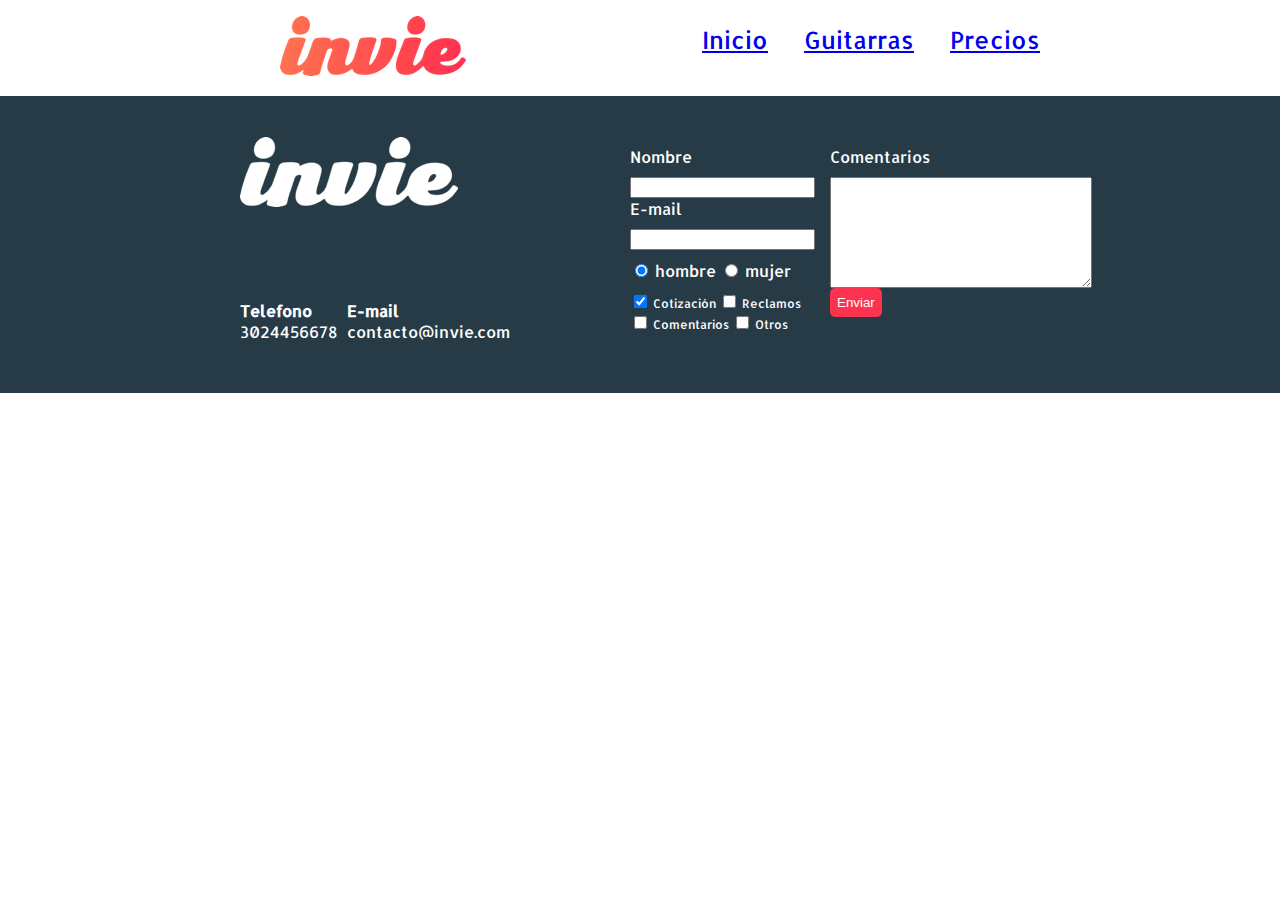
==== precios.html @ 781f2d83 "Enlazando paginaciónn interna" ====
<!DOCTYPE html>
<html>

<head>
    <title>Precios de  las mejores guitarras</title>
    <meta charset="utf-8">
    <link rel="stylesheet" href="css/invie.css"></link>
    <link href="https://fonts.googleapis.com/css?family=Allerta|Montserrat:400,700" rel="stylesheet">
</head>

<body>
    <header id="header" class="header contenedor">
        <!-- header -->
        <figure class="logotipo">
            <!-- logotipo -->
            <img src="images/invie.png" width="186" height="60" alt="Invie Logotipo">
        </figure>
        <nav class="menu">
            <!-- menú-->
            <ul>
                <li>
                    <a href="index.html">Inicio</a>
                </li>
                <li>
                    <a href="index.html#guitarras">Guitarras</a>
                </li>
                <li>
                    <a href="precios.html">Precios</a>
                </li>
            </ul>
        </nav>
    </header>

    <footer class="footer">
        <div class="contenedor">
            <div class="contacto">
                <img src="images/invie-white.png" alt="logotipo blanco" />
                <a href="tel:+573024456678"><strong>Telefono</strong> <span>3024456678</span></a>
                <a href="mailto:contacto@invie.com"><strong>E-mail</strong> <span>contacto@invie.com</span></a>
            </div>
            <form class="formulario">
                <div class="col1">
                    <label for="nombre">Nombre</label>
                    <input type="text" required id="nombre" name="nombre" />
                    <label for="email">E-mail</label>
                    <input type="email" required id="email" name="email" />
                    <div class="sexo">
                        <label for="hombre">
                        <input type="radio" checked  id="hombre" name="sexo" value="hombre"> hombre
                      </label>
                        <label for="mujer">
                          <input type="radio" id="mujer" name="sexo" value="mujer"> mujer
                        </label>
                    </div>
                    <div class="intereses">
                        <label for="cotizacion">
                       <input type="checkbox" checked id="cotizacion" name="intereses" value="cotizacion"> Cotización
                     </label>
                        <label for="reclamos">
                       <input type="checkbox" id="reclamos" name="intereses" value="reclamos"> Reclamos
                     </label>
                        <label for="comentarios">
                       <input type="checkbox" id="comentarios" name="intereses" value="comantarios"> Comentarios
                     </label>
                        <label for="otros">
                       <input type="checkbox" id="otros" name="intereses" value="otros"> Otros
                     </label>
                    </div>
                </div>
                <div class="col2">
                    <label for="comentarios">Comentarios</label>
                    <textarea name="comantarios" id="comentarios" cols="30" rows="7"></textarea>
                    <input class="button" type="submit" value="Enviar" />
                </div>
            </form>
        </div>
    </footer>
</body>

</html>
---- css/invie.css ----
body {
    font-family: 'Allerta', sans-serif;
    margin: 0;
}

.button {
    border-radius: 5px;
    background: #fd324e;
    color: white;
    border: none;
    padding: 7px;
}

.titulo {
    font-size: 70px;
    font-family: 'Montserrat', sans-serif;
    margin-bottom: 0;
    margin-top: 70px;
}

.title-a {
    font-size: 24px;
    margin-top: 0;
}

.title-b {
    font-size: 50px;
    margin-bottom: 20px;
}

.guitarras {
    color: #1F313C;
}

.guitarra {
    /*overflow: hidden;*/
    border: 1px solid #1F313C;
    padding: 10px;
    margin: 10px;
    border-radius: 5px;
}

.guitarra ol {
    padding: 0;
}

.contenedor-guitarra-a {
    padding-left: 20px;
}

.contenedor-guitarra-b {
    margin-left: 370px;
}

.derecha {
    float: right;
    position: relative;
    top: -127px;
}

.izquierda {
    float: left;
    position: relative;
    top: 80px;
}

.guitarras h2 {
    font-size: 35px;
    font-family: 'Montserrat', sans-serif;
}

.portada {
    background-image: url("../images/background.png");
    color: white;
    padding: 20px;
}

.portada button {
    margin-bottom: 70px;
}

.menu {
    font-size: 24px;
    position: absolute;
    right: 0;
}

.menu li {
    margin-left: 30px;
}

.menu, .logotipo, .menu li {
    display: inline-block;
}

.header {
    position: relative;
}

.contenedor {
    width: 800px;
    margin: auto;
}

.footer {
    background-color: #273b47;
}
.footer .contenedor {
  display: flex;
  justify-content: space-between;
}
.contacto {
  display: flex;
  width: 300px;
  flex-wrap: wrap;
 align-items: center;

}
.contacto img, .contacto strong {
    display: block;
}

.contacto a {
    color: white;
    text-decoration: none;
    margin:10px 10px 10px 0;
}
.formulario {
  display: flex;
  width: 400px;
  color: white;
  padding: 50px 10px;
}
.formulario label, .sexo, .intereses {
margin-bottom: 10px;
}
.col1, .col2 {
  display:flex;
  flex-direction: column;
}
.col1 {
  margin-right: 15px;
}
.col2 {
  align-items: flex-start;
}
.intereses label {
  font-size: 12px;
}
.sexo {
  margin-top: 10px;
}
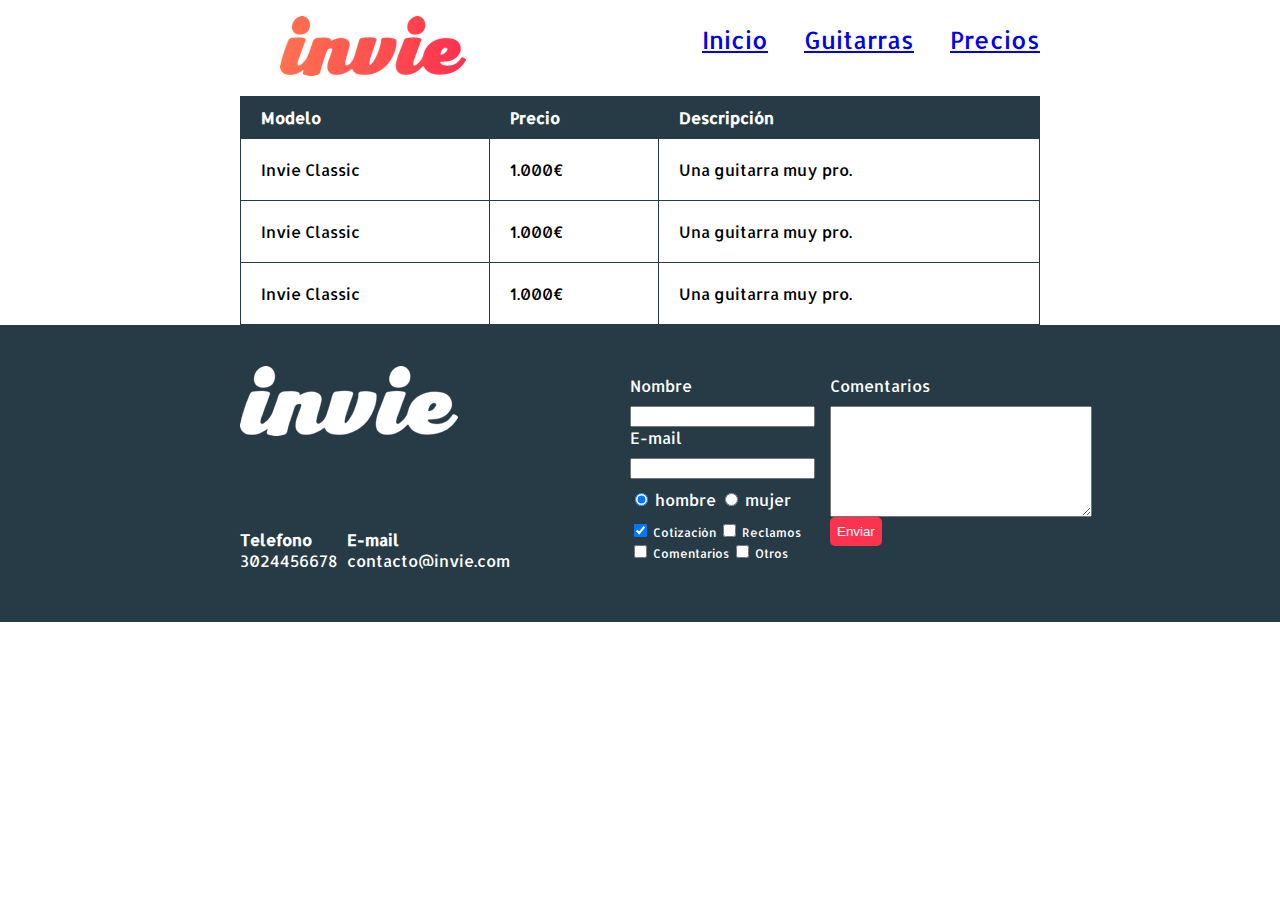
==== commit 795384e5: "Añadiendo tablas" ====
--- a/precios.html
+++ b/precios.html
@@ -2,7 +2,7 @@
 <html>
 
 <head>
-    <title>Precios de  las mejores guitarras</title>
+    <title>Precios de las mejores guitarras</title>
     <meta charset="utf-8">
     <link rel="stylesheet" href="css/invie.css"></link>
     <link href="https://fonts.googleapis.com/css?family=Allerta|Montserrat:400,700" rel="stylesheet">
@@ -30,6 +30,36 @@
             </ul>
         </nav>
     </header>
+    <section class="tabla">
+<div class="contenedor">
+        <table>
+            <thead>
+                <tr>
+                    <th>Modelo</th>
+                    <th>Precio</th>
+                    <th>Descripción</th>
+                </tr>
+            </thead>
+            <tbody>
+                <tr>
+                    <td>Invie Classic</td>
+                    <td>1.000€</td>
+                    <td>Una guitarra muy pro.</td>
+                </tr>
+                <tr>
+                    <td>Invie Classic</td>
+                    <td>1.000€</td>
+                    <td>Una guitarra muy pro.</td>
+                </tr>
+                <tr>
+                    <td>Invie Classic</td>
+                    <td>1.000€</td>
+                    <td>Una guitarra muy pro.</td>
+                </tr>
+            </tbody>
+        </table>
+        </div>
+    </section>
 
     <footer class="footer">
         <div class="contenedor">
--- a/css/invie.css
+++ b/css/invie.css
@@ -150,3 +150,19 @@
 .sexo {
   margin-top: 10px;
 }
+table {
+  width: 100%;
+}
+th {
+  background: #273b47;
+  color:white;
+  padding: 10px 20px;
+  text-align: left;
+}
+td {
+  padding:20px;
+}
+table, td, th {
+  border: 1px solid #273b47;
+  border-collapse: collapse;
+}
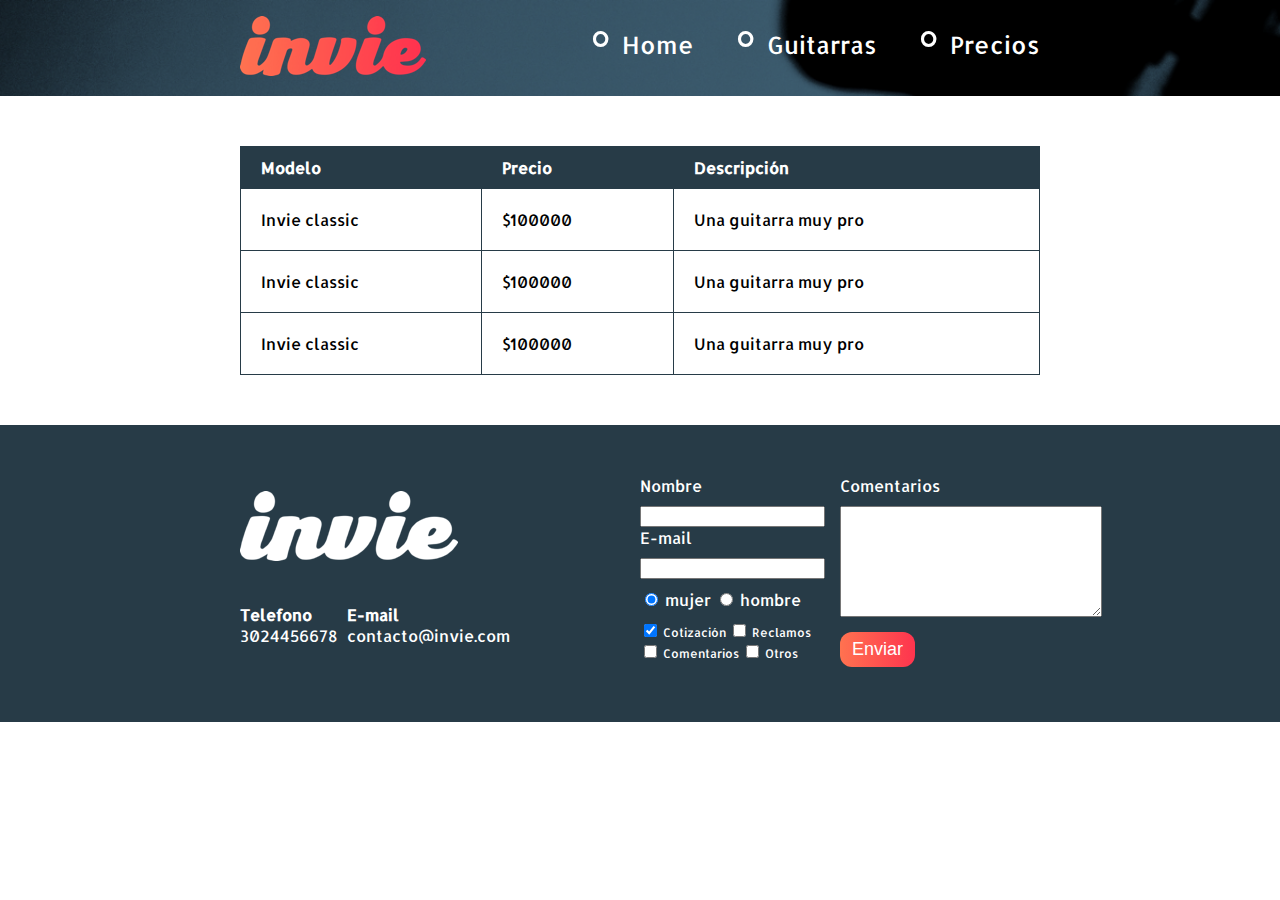
==== commit 6f6b7707: "Puliendo detalles 2" ====
--- a/precios.html
+++ b/precios.html
@@ -1,110 +1,105 @@
 <!DOCTYPE html>
 <html>
-
-<head>
-    <title>Precios de las mejores guitarras</title>
-    <meta charset="utf-8">
-    <link rel="stylesheet" href="css/invie.css"></link>
-    <link href="https://fonts.googleapis.com/css?family=Allerta|Montserrat:400,700" rel="stylesheet">
-</head>
-
-<body>
-    <header id="header" class="header contenedor">
-        <!-- header -->
-        <figure class="logotipo">
-            <!-- logotipo -->
-            <img src="images/invie.png" width="186" height="60" alt="Invie Logotipo">
+  <head>
+    <title>Precios de tus mejores guitarras!!</title>
+    <meta charset="utf-8"/>
+    <link href='https://fonts.googleapis.com/css?family=Montserrat:400,700|Allerta' rel='stylesheet' type='text/css'>
+    <link rel="stylesheet" href="css/invie.css"/>
+  </head>
+  <body>
+    <header id="header" class="header background"> <!-- header -->
+      <div class="contenedor">
+        <figure class="logotipo"> <!-- logotipo -->
+          <img src="images/invie.png" width="186" height="60" alt="Invie logotipo"/>
         </figure>
-        <nav class="menu">
-            <!-- menú-->
-            <ul>
-                <li>
-                    <a href="index.html">Inicio</a>
-                </li>
-                <li>
-                    <a href="index.html#guitarras">Guitarras</a>
-                </li>
-                <li>
-                    <a href="precios.html">Precios</a>
-                </li>
-            </ul>
+        <nav class="menu"> <!-- menu -->
+          <ul>
+            <li>
+              <a href="index.html">Home</a>
+            </li>
+            <li>
+              <a href="index.html#guitarras">Guitarras</a>
+            </li>
+            <li>
+              <a href="precios.html">Precios</a>
+            </li>
+          </ul>
         </nav>
+      </div>
     </header>
     <section class="tabla">
-<div class="contenedor">
+      <div class="contenedor">
         <table>
-            <thead>
-                <tr>
-                    <th>Modelo</th>
-                    <th>Precio</th>
-                    <th>Descripción</th>
-                </tr>
-            </thead>
-            <tbody>
-                <tr>
-                    <td>Invie Classic</td>
-                    <td>1.000€</td>
-                    <td>Una guitarra muy pro.</td>
-                </tr>
-                <tr>
-                    <td>Invie Classic</td>
-                    <td>1.000€</td>
-                    <td>Una guitarra muy pro.</td>
-                </tr>
-                <tr>
-                    <td>Invie Classic</td>
-                    <td>1.000€</td>
-                    <td>Una guitarra muy pro.</td>
-                </tr>
-            </tbody>
+          <thead>
+            <tr>
+              <th>Modelo</th>
+              <th>Precio</th>
+              <th>Descripción</th>
+            </tr>
+          </thead>
+          <tbody>
+            <tr>
+              <td>Invie classic</td>
+              <td>$100000</td>
+              <td>Una guitarra muy pro</td>
+            </tr>
+            <tr>
+              <td>Invie classic</td>
+              <td>$100000</td>
+              <td>Una guitarra muy pro</td>
+            </tr>
+            <tr>
+              <td>Invie classic</td>
+              <td>$100000</td>
+              <td>Una guitarra muy pro</td>
+            </tr>
+          </tbody>
         </table>
+      </div>
+    </section>
+    <footer class="footer">
+      <div class="contenedor">
+        <div class="contacto">
+          <img src="images/invie-white.png" alt="logotipo blanco"/>
+          <a href="tel:+573024456678"><strong>Telefono</strong> <span>3024456678</span></a>
+          <a href="mailto:contacto@invie.com"><strong>E-mail</strong> <span>contacto@invie.com</span></a>
         </div>
-    </section>
-
-    <footer class="footer">
-        <div class="contenedor">
-            <div class="contacto">
-                <img src="images/invie-white.png" alt="logotipo blanco" />
-                <a href="tel:+573024456678"><strong>Telefono</strong> <span>3024456678</span></a>
-                <a href="mailto:contacto@invie.com"><strong>E-mail</strong> <span>contacto@invie.com</span></a>
+        <form class="formulario">
+          <div class="col1">
+            <label for="nombre">Nombre</label>
+            <input type="text" required id="nombre" name="nombre"/>
+            <label for="email">E-mail</label>
+            <input type="email" required id="email" name="email"/>
+            <div class="sexo">
+              <label for="mujer">
+                <input type="radio" id="mujer" checked name="sexo" value="mujer"> mujer
+              </label>
+              <label for="hombre">
+                <input type="radio" id="hombre" name="sexo" value="hombre"> hombre
+              </label>
             </div>
-            <form class="formulario">
-                <div class="col1">
-                    <label for="nombre">Nombre</label>
-                    <input type="text" required id="nombre" name="nombre" />
-                    <label for="email">E-mail</label>
-                    <input type="email" required id="email" name="email" />
-                    <div class="sexo">
-                        <label for="hombre">
-                        <input type="radio" checked  id="hombre" name="sexo" value="hombre"> hombre
-                      </label>
-                        <label for="mujer">
-                          <input type="radio" id="mujer" name="sexo" value="mujer"> mujer
-                        </label>
-                    </div>
-                    <div class="intereses">
-                        <label for="cotizacion">
-                       <input type="checkbox" checked id="cotizacion" name="intereses" value="cotizacion"> Cotización
-                     </label>
-                        <label for="reclamos">
-                       <input type="checkbox" id="reclamos" name="intereses" value="reclamos"> Reclamos
-                     </label>
-                        <label for="comentarios">
-                       <input type="checkbox" id="comentarios" name="intereses" value="comantarios"> Comentarios
-                     </label>
-                        <label for="otros">
-                       <input type="checkbox" id="otros" name="intereses" value="otros"> Otros
-                     </label>
-                    </div>
-                </div>
-                <div class="col2">
-                    <label for="comentarios">Comentarios</label>
-                    <textarea name="comantarios" id="comentarios" cols="30" rows="7"></textarea>
-                    <input class="button" type="submit" value="Enviar" />
-                </div>
-            </form>
-        </div>
+            <div class="intereses">
+              <label for="cotizacion">
+                <input type="checkbox" checked id="cotizacion" name="intereses" value="cotizacion"> Cotización
+              </label>
+              <label for="reclamos">
+                <input type="checkbox" id="reclamos" name="intereses" value="reclamos"> Reclamos
+              </label>
+              <label for="comentarios">
+                <input type="checkbox" id="comentarios" name="intereses" value="comantarios"> Comentarios
+              </label>
+              <label for="otros">
+                <input type="checkbox" id="otros" name="intereses" value="otros"> Otros
+              </label>
+            </div>
+          </div>
+          <div class="col2">
+            <label for="comentarios">Comentarios</label>
+            <textarea name="comantarios" id="comentarios" cols="30" rows="7"></textarea>
+            <input type="submit" value="Enviar" class="button"/>
+          </div>
+        </form>
+      </div>
     </footer>
-</body>
-
+  </body>
 </html>
--- a/css/invie.css
+++ b/css/invie.css
@@ -1,168 +1,274 @@
+/** {
+  width: tamaño;
+  height: tamaño;
+  padding: 10px;
+  padding-top: 10px;
+  padding-right: 13px;
+  padding-left: 15px;
+  padding-bottom: 5px;
+  padding: 10px 13px 5px 15px;
+  margin: 10px;
+  margin-top: 10px;
+  margin-right: 13px;
+  margin-left: 15px;
+  margin-bottom: 5px;
+  margin: 10px 13px 5px 15px;
+  border: 2px solid red;
+}*/
+
 body {
-    font-family: 'Allerta', sans-serif;
-    margin: 0;
-}
-
-.button {
-    border-radius: 5px;
-    background: #fd324e;
-    color: white;
-    border: none;
-    padding: 7px;
-}
-
-.titulo {
-    font-size: 70px;
-    font-family: 'Montserrat', sans-serif;
-    margin-bottom: 0;
-    margin-top: 70px;
-}
-
-.title-a {
-    font-size: 24px;
-    margin-top: 0;
-}
-
-.title-b {
-    font-size: 50px;
-    margin-bottom: 20px;
-}
-
-.guitarras {
-    color: #1F313C;
-}
-
-.guitarra {
-    /*overflow: hidden;*/
-    border: 1px solid #1F313C;
-    padding: 10px;
-    margin: 10px;
-    border-radius: 5px;
-}
-
-.guitarra ol {
-    padding: 0;
-}
-
-.contenedor-guitarra-a {
-    padding-left: 20px;
-}
-
-.contenedor-guitarra-b {
-    margin-left: 370px;
-}
-
-.derecha {
-    float: right;
-    position: relative;
-    top: -127px;
-}
-
-.izquierda {
-    float: left;
-    position: relative;
-    top: 80px;
-}
-
-.guitarras h2 {
-    font-size: 35px;
-    font-family: 'Montserrat', sans-serif;
-}
-
-.portada {
-    background-image: url("../images/background.png");
-    color: white;
-    padding: 20px;
-}
-
-.portada button {
-    margin-bottom: 70px;
-}
-
-.menu {
-    font-size: 24px;
-    position: absolute;
-    right: 0;
-}
-
-.menu li {
-    margin-left: 30px;
-}
-
-.menu, .logotipo, .menu li {
-    display: inline-block;
-}
-
-.header {
-    position: relative;
-}
-
-.contenedor {
-    width: 800px;
-    margin: auto;
-}
-
-.footer {
-    background-color: #273b47;
-}
-.footer .contenedor {
-  display: flex;
-  justify-content: space-between;
-}
-.contacto {
-  display: flex;
-  width: 300px;
-  flex-wrap: wrap;
- align-items: center;
-
-}
-.contacto img, .contacto strong {
-    display: block;
-}
-
-.contacto a {
-    color: white;
-    text-decoration: none;
-    margin:10px 10px 10px 0;
-}
-.formulario {
-  display: flex;
-  width: 400px;
-  color: white;
-  padding: 50px 10px;
-}
-.formulario label, .sexo, .intereses {
-margin-bottom: 10px;
-}
-.col1, .col2 {
-  display:flex;
-  flex-direction: column;
-}
-.col1 {
-  margin-right: 15px;
-}
-.col2 {
-  align-items: flex-start;
-}
-.intereses label {
-  font-size: 12px;
-}
-.sexo {
-  margin-top: 10px;
-}
+  font-family: 'Allerta', sans-serif;
+  margin: 0;
+}
+
+
 table {
   width: 100%;
 }
+
 th {
   background: #273b47;
-  color:white;
+  color: white;
+}
+
+th {
   padding: 10px 20px;
   text-align: left;
 }
+
 td {
-  padding:20px;
-}
+  padding: 20px;
+}
+
 table, td, th {
   border: 1px solid #273b47;
   border-collapse: collapse;
 }
+
+input, textarea {
+  outline: 0;
+}
+
+input:focus, textarea:focus {
+  background: lightgray;
+}
+
+.contenedor {
+  width: 800px;
+  margin: auto;
+  position: relative;
+}
+
+.background {
+  background-image: url('../images/background.png');
+  background-size: cover;
+}
+
+.button {
+  border-radius: 12px;
+  border: none;
+  color: white;
+  padding: 7px 12px;
+  cursor: pointer;
+  text-decoration: none;
+  font-size: 18px;
+  background: #fd324e;
+  background: linear-gradient(to left, #fe344e, #ff7250);
+  /* Permalink - use to edit and share this gradient: http://colorzilla.com/gradient-editor/#f3c5bd+0,e86c57+50,ea2803+51,ff6600+75,c72200+100;Red+Gloss */
+  /*background: rgb(243,197,189); /* Old browsers */
+  /* background: -moz-linear-gradient(top,  rgba(243,197,189,1) 0%, rgba(232,108,87,1) 50%, rgba(234,40,3,1) 51%, rgba(255,102,0,1) 75%, rgba(199,34,0,1) 100%);
+  background: -webkit-linear-gradient(top,  rgba(243,197,189,1) 0%,rgba(232,108,87,1) 50%,rgba(234,40,3,1) 51%,rgba(255,102,0,1) 75%,rgba(199,34,0,1) 100%);
+  background: linear-gradient(to bottom,  rgba(243,197,189,1) 0%,rgba(232,108,87,1) 50%,rgba(234,40,3,1) 51%,rgba(255,102,0,1) 75%,rgba(199,34,0,1) 100%);
+  filter: progid:DXImageTransform.Microsoft.gradient( startColorstr='#f3c5bd', endColorstr='#c72200',GradientType=0 ); */
+
+}
+
+.titulo {
+  font-family: 'Montserrat', sans-serif;
+  font-size: 70px;
+  margin-bottom: 0;
+  margin-top: 70px;
+}
+
+.titulo span {
+  text-decoration: underline;
+}
+
+.title-a {
+  font-size: 24px;
+  margin-top: 0;
+}
+
+.title-b {
+  font-size: 50px;
+  margin-bottom: 20px;
+}
+
+.guitarras {
+  color: #1F313C;
+  margin-bottom: 60px;
+}
+
+.guitarras h2 {
+  font-family: 'Montserrat', sans-serif;
+  font-size: 35px;
+}
+
+
+
+.portada {
+
+  color: white;
+  padding: 20px;
+  height: 500px;
+}
+
+.portada button {
+  margin-bottom: 70px;
+}
+
+
+.menu {
+  font-size: 24px;
+  display: inline-block;
+  position: absolute;
+  right: 0;
+}
+
+.menu li {
+  display: inline-block;
+  margin-left: 30px;
+}
+
+.menu li:before{
+  content: '∘';
+  font-size: 50px;
+  line-height: 20px;
+  color: white;
+}
+
+.menu a {
+  color: white;
+  text-decoration: none;
+}
+
+.logotipo {
+  display: inline-block;
+  margin-left: 0;
+}
+
+
+.guitarra {
+  margin: 10px 10px 40px 10px;
+  padding: 10px;
+  /*overflow: hidden;*/
+  border: 1px solid #1F313C;
+  border-radius: 8px;
+}
+.guitarra ol {
+  padding: 0;
+}
+.guitarra.b {
+  height: 190px;
+}
+
+
+.derecha {
+  float: right;
+  position: relative;
+  top: -127px;
+}
+
+.izquierda {
+  float: left;
+  position: relative;
+}
+
+.contenedor-guitarra-a {
+  padding-left: 20px;
+}
+.contenedor-guitarra-b {
+  margin-left: 370px;
+  position: relative;
+  bottom: 90px;
+
+}
+
+.header {
+  position: relative;
+}
+
+
+.footer {
+  background: #273b47;
+  padding: 50px 10px;
+}
+
+.contacto {
+  display: flex;
+  width: 300px;
+  flex-wrap: wrap;
+  align-items: center;
+}
+
+.contacto img {
+  display: block;
+}
+
+.contacto strong {
+  display: block;
+}
+
+.contacto a {
+  color: white;
+  text-decoration: none;
+  margin: 10px 10px 10px 0;
+}
+
+
+.footer .contenedor {
+  display: flex;
+  justify-content: space-between;
+}
+
+
+.formulario {
+  display: flex;
+  width: 400px;
+  color: white;
+}
+
+
+.col1, .col2 {
+  display: flex;
+  flex-direction: column;
+}
+
+.col1 {
+  margin-right: 15px;
+}
+.col2 {
+  align-items: flex-start;
+}
+
+.col2 .button {
+  margin-top: 15px;
+}
+
+.intereses label {
+  font-size: 12px;
+}
+
+.formulario label, .sexo, .intereses {
+  margin-bottom: 10px;
+}
+
+
+.sexo {
+  margin-top: 10px;
+}
+
+
+.tabla {
+  margin: 50px 0;
+}
